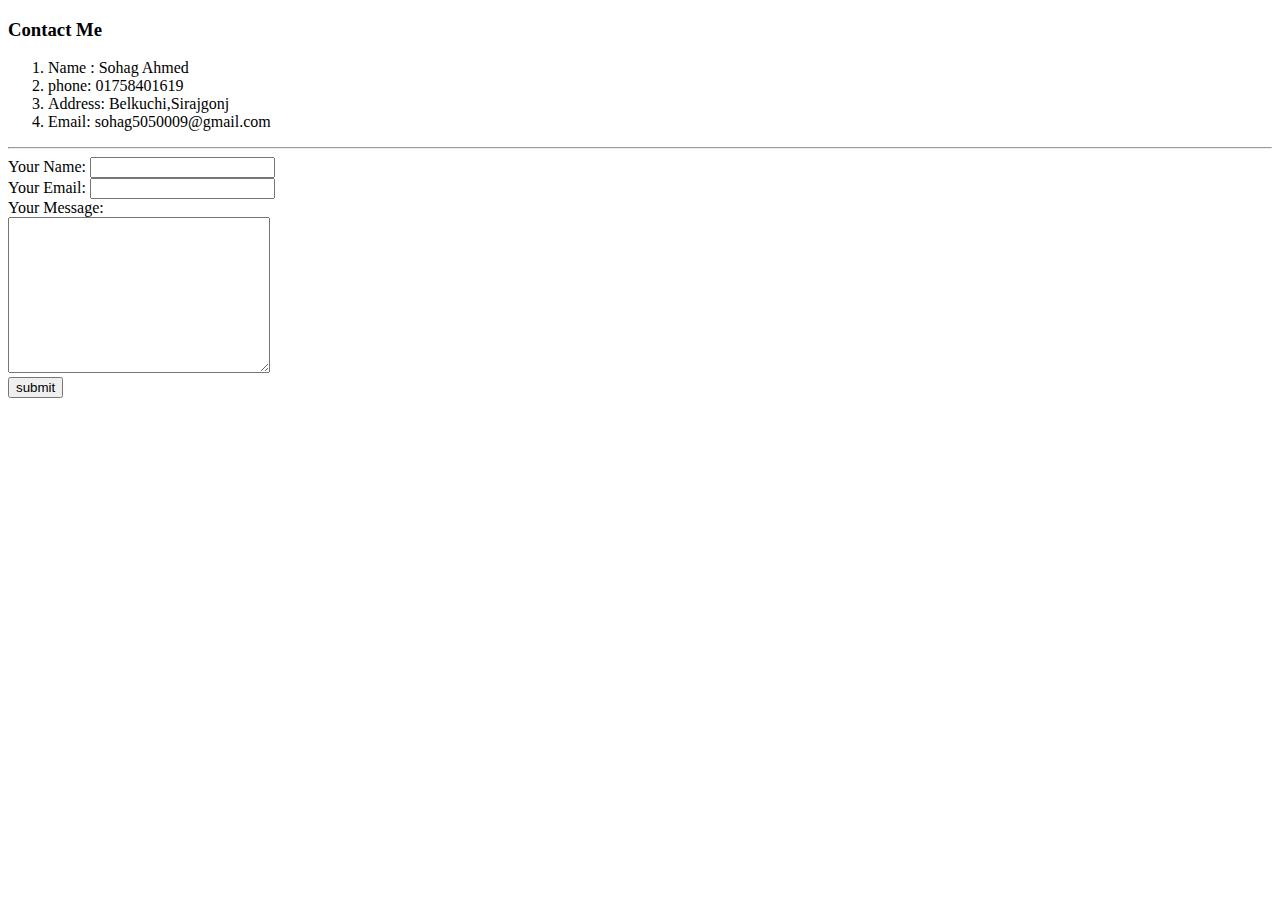
==== ContactMe.html @ c2b380fe "Add files via upload" ====
<!DOCTYPE html>
<html lang="en">
<head>
    <meta charset="UTF-8">

</head>
<body>
    <h3>Contact Me </h3>
    <ol>
        <li>Name : Sohag Ahmed</li>
        <li>phone: 01758401619</li>
        <li>Address: Belkuchi,Sirajgonj</li>
        <li>Email: sohag5050009@gmail.com</li> 
    </ol>
   <hr>
   <form action="mailto:sohagahmed5050009@gmail.com" method="post" enctype="text/plain"  >

    <level>Your Name: </level>
    <input type="text" name="YourName" value="">

    <br>
    <level>Your Email: </level>
    <input type="email" name="YourEMAIL" value="">

   <br>
    <level>Your Message: </level>
    <br>
    <textarea name="YourMessage" rows="10" cols="30"></textarea>
     <br>
    <input type="submit" value="submit">
    
   
   

   </form>
    
</body>
</html>
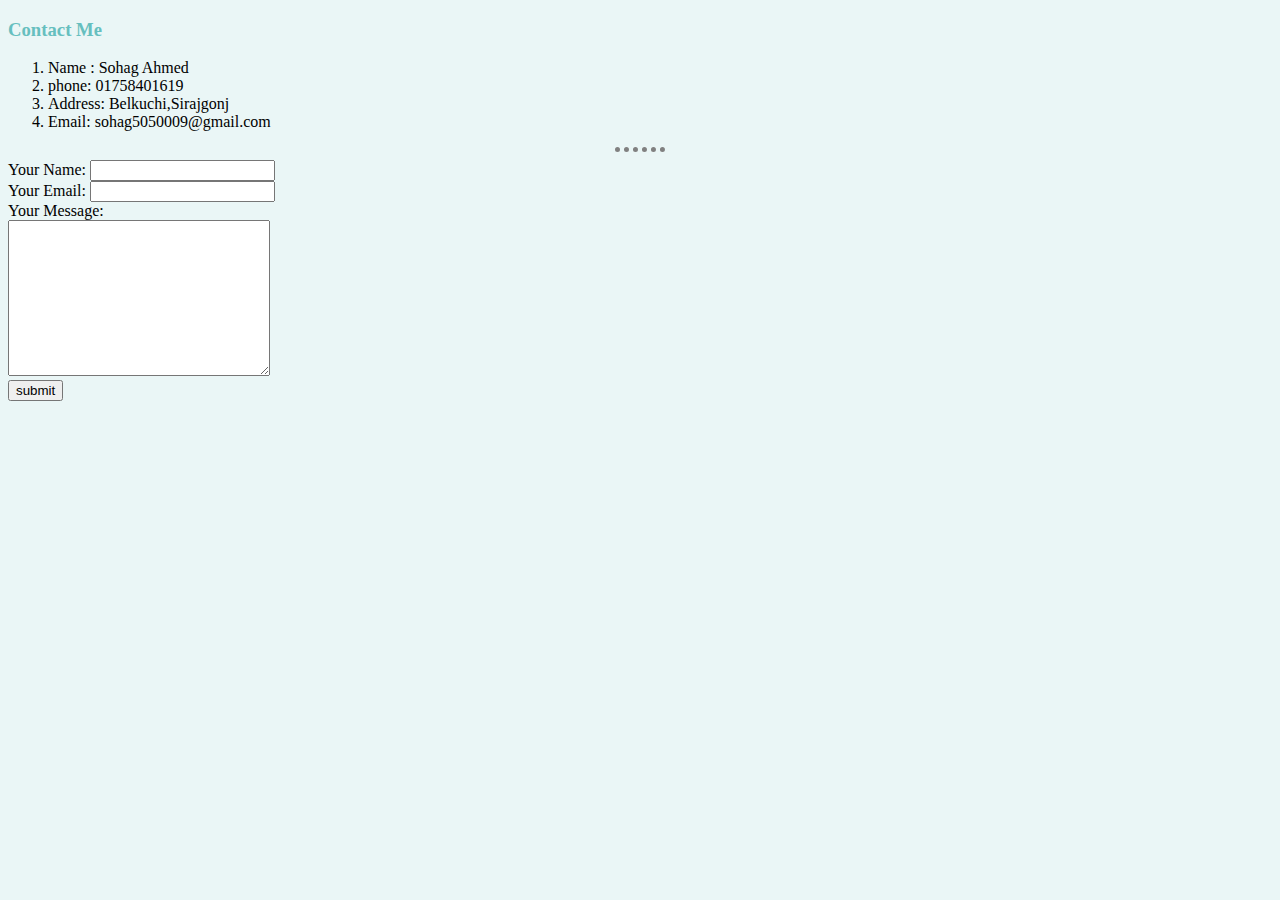
==== commit d7b5f0cd: "Update ContactMe.html" ====
--- a/ContactMe.html
+++ b/ContactMe.html
@@ -2,7 +2,7 @@
 <html lang="en">
 <head>
     <meta charset="UTF-8">
-
+  <link rel="stylesheet" href="style1.css">
 </head>
 <body>
     <h3>Contact Me </h3>
@@ -35,4 +35,4 @@
    </form>
     
 </body>
-</html>+</html>
--- a/style1.css
+++ b/style1.css
@@ -0,0 +1,15 @@
+body
+{
+background-color: #EAF6F6
+}
+
+hr{
+    border-style:none;
+    border-top: dotted;
+     width: 4%;
+     border-color: grey;
+     border-width: 5px;
+}
+h3{
+    color: #66BFBF;
+}